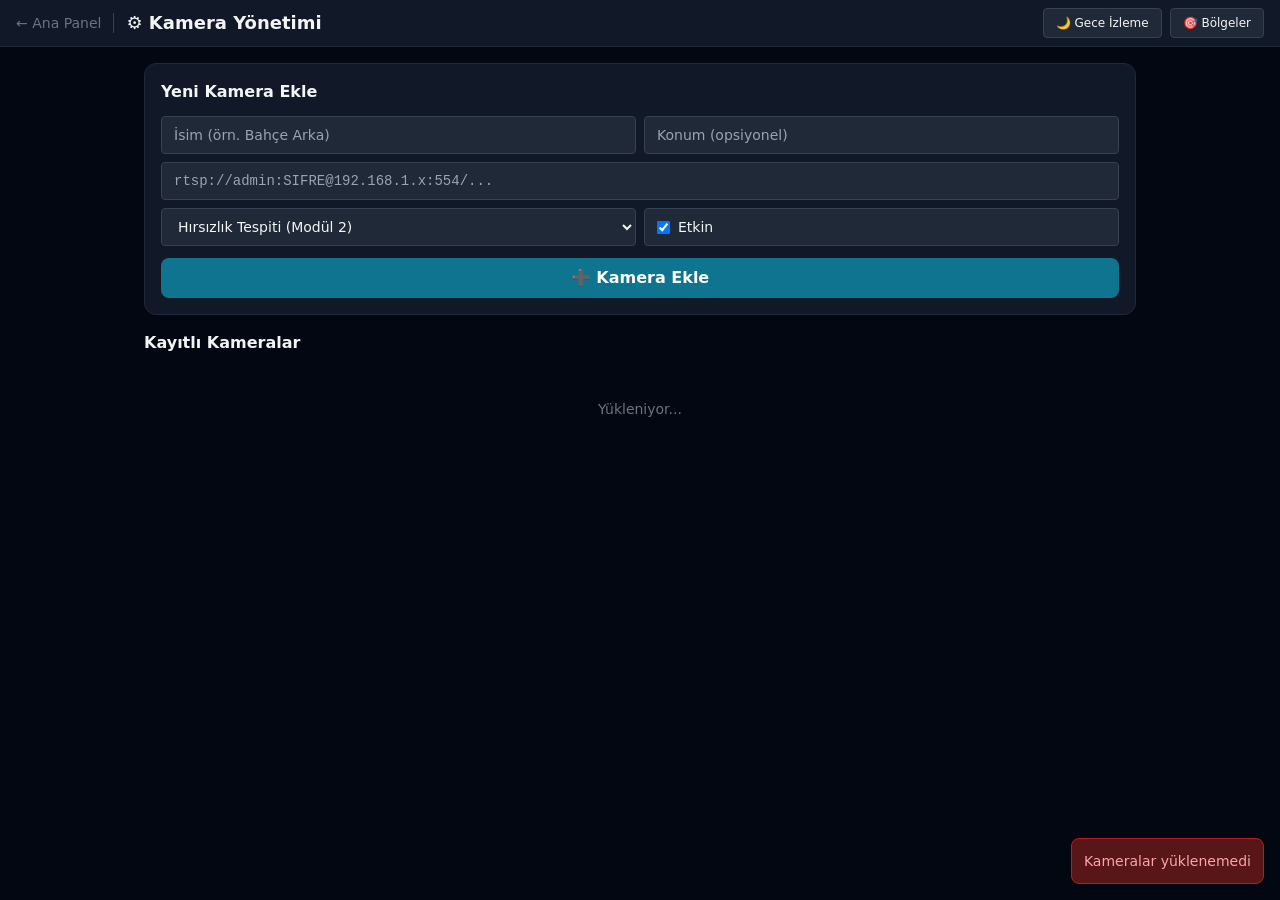
==== static/admin.html @ e337bce7 "update thief detection" ====
<!DOCTYPE html>
<html lang="tr">
<head>
    <meta charset="UTF-8">
    <meta name="viewport" content="width=device-width, initial-scale=1.0">
    <title>GateGuard — Kamera Yönetimi</title>
    <link rel="icon" type="image/svg+xml" href="/static/icon.svg">
    <link rel="icon" type="image/x-icon" href="/static/favicon.ico">
    <script src="/static/tailwind.js"></script>
    <style>
        ::-webkit-scrollbar { width:6px; }
        ::-webkit-scrollbar-track { background: #111827; }
        ::-webkit-scrollbar-thumb { background: #374151; border-radius: 3px; }
    </style>
</head>
<body class="bg-gray-950 text-gray-100 min-h-screen">

<header class="bg-gray-900 border-b border-gray-800 px-4 py-2 flex items-center justify-between">
    <div class="flex items-center gap-3">
        <a href="/" class="text-gray-500 hover:text-gray-300 text-sm">← Ana Panel</a>
        <div class="w-px h-5 bg-gray-700"></div>
        <h1 class="text-lg font-bold">⚙️ Kamera Yönetimi</h1>
    </div>
    <div class="flex gap-2">
        <a href="/night-watch" class="text-xs bg-gray-800 hover:bg-gray-700 px-3 py-1.5 rounded border border-gray-700">🌙 Gece İzleme</a>
        <a href="/zone-editor" class="text-xs bg-gray-800 hover:bg-gray-700 px-3 py-1.5 rounded border border-gray-700">🎯 Bölgeler</a>
    </div>
</header>

<main class="p-4 max-w-5xl mx-auto space-y-4">

    <!-- Add camera form -->
    <section class="bg-gray-900 border border-gray-800 rounded-xl p-4">
        <h2 class="font-bold mb-3">Yeni Kamera Ekle</h2>
        <div class="grid grid-cols-1 md:grid-cols-2 gap-2">
            <input id="new-name" placeholder="İsim (örn. Bahçe Arka)"
                   class="bg-gray-800 border border-gray-700 rounded px-3 py-2 text-sm">
            <input id="new-location" placeholder="Konum (opsiyonel)"
                   class="bg-gray-800 border border-gray-700 rounded px-3 py-2 text-sm">
            <input id="new-rtsp" placeholder="rtsp://admin:SIFRE@192.168.1.x:554/..."
                   class="md:col-span-2 bg-gray-800 border border-gray-700 rounded px-3 py-2 text-sm font-mono">
            <select id="new-role" class="bg-gray-800 border border-gray-700 rounded px-3 py-2 text-sm">
                <option value="intrusion">Hırsızlık Tespiti (Modül 2)</option>
                <option value="plate">Plaka Tespiti (Modül 1)</option>
                <option value="both">Her İkisi</option>
            </select>
            <label class="flex items-center gap-2 text-sm bg-gray-800 border border-gray-700 rounded px-3 py-2">
                <input type="checkbox" id="new-enabled" checked>
                <span>Etkin</span>
            </label>
        </div>
        <button onclick="createCamera()"
                class="mt-3 w-full bg-cyan-700 hover:bg-cyan-600 text-white py-2 rounded-lg font-semibold transition">
            ➕ Kamera Ekle
        </button>
    </section>

    <!-- Camera list -->
    <section>
        <h2 class="font-bold mb-3">Kayıtlı Kameralar</h2>
        <div id="cam-list" class="space-y-2">
            <div class="text-center py-8 text-gray-500 text-sm">Yükleniyor...</div>
        </div>
    </section>
</main>

<!-- Edit modal -->
<div id="edit-modal" class="hidden fixed inset-0 z-50 bg-black/80 flex items-center justify-center p-4"
     onclick="if(event.target===this) this.classList.add('hidden')">
    <div class="bg-gray-900 border border-gray-700 rounded-xl max-w-md w-full">
        <div class="p-4 border-b border-gray-800 flex items-center justify-between">
            <h3 class="font-bold">Kamera Düzenle</h3>
            <button onclick="document.getElementById('edit-modal').classList.add('hidden')" class="text-gray-400 hover:text-white text-xl">✕</button>
        </div>
        <div class="p-4 space-y-2">
            <input id="edit-name" class="w-full bg-gray-800 border border-gray-700 rounded px-3 py-2 text-sm">
            <input id="edit-location" class="w-full bg-gray-800 border border-gray-700 rounded px-3 py-2 text-sm">
            <input id="edit-rtsp" class="w-full bg-gray-800 border border-gray-700 rounded px-3 py-2 text-sm font-mono">
            <select id="edit-role" class="w-full bg-gray-800 border border-gray-700 rounded px-3 py-2 text-sm">
                <option value="intrusion">Hırsızlık Tespiti</option>
                <option value="plate">Plaka Tespiti</option>
                <option value="both">Her İkisi</option>
            </select>
            <label class="flex items-center gap-2 text-sm">
                <input type="checkbox" id="edit-enabled">
                <span>Etkin</span>
            </label>
            <button onclick="saveEdit()" class="w-full bg-cyan-700 hover:bg-cyan-600 text-white py-2 rounded-lg font-semibold transition">💾 Kaydet</button>
        </div>
    </div>
</div>

<!-- Test modal -->
<div id="test-modal" class="hidden fixed inset-0 z-50 bg-black/80 flex items-center justify-center p-4"
     onclick="if(event.target===this) this.classList.add('hidden')">
    <div class="bg-gray-900 border border-gray-700 rounded-xl max-w-2xl w-full">
        <div class="p-4 border-b border-gray-800 flex items-center justify-between">
            <h3 class="font-bold">Bağlantı Testi</h3>
            <button onclick="document.getElementById('test-modal').classList.add('hidden')" class="text-gray-400 hover:text-white text-xl">✕</button>
        </div>
        <div class="p-4">
            <div id="test-result" class="text-sm mb-3">⏳ Bağlanıyor...</div>
            <img id="test-img" class="w-full rounded-lg bg-black hidden" alt="">
        </div>
    </div>
</div>

<!-- Toast -->
<div id="toast" class="fixed bottom-4 right-4 space-y-2 z-40"></div>

<script>
let cameras = [];
let editingId = null;

async function loadCameras() {
    try {
        const r = await fetch('/api/cameras');
        cameras = await r.json();
        renderList();
    } catch { toast('Kameralar yüklenemedi', 'hata'); }
}

function renderList() {
    const host = document.getElementById('cam-list');
    if (!cameras.length) {
        host.innerHTML = '<div class="text-center py-8 text-gray-500 text-sm">Henüz kayıtlı kamera yok.</div>';
        return;
    }
    host.innerHTML = cameras.map(c => {
        const roleName = {plate:'Plaka', intrusion:'Hırsızlık', both:'Her İkisi'}[c.role] || c.role;
        const statusIcon = c.enabled
            ? (c.is_running ? '🟢' : '🟡')
            : '🔴';
        const statusText = c.enabled
            ? (c.is_running ? 'Çalışıyor' : 'Etkin ama motor yok')
            : 'Pasif';
        return `<div class="bg-gray-900 border border-gray-800 rounded-xl p-3">
            <div class="flex items-center justify-between flex-wrap gap-2">
                <div class="flex-1 min-w-0">
                    <div class="flex items-center gap-2">
                        <span>${statusIcon}</span>
                        <span class="font-semibold">${escapeHtml(c.name)}</span>
                        <span class="text-[10px] bg-gray-800 text-gray-400 px-1.5 py-0.5 rounded">${roleName}</span>
                    </div>
                    <div class="text-xs text-gray-500 mt-1">
                        ${escapeHtml(c.location || '-')} · ${statusText}
                    </div>
                    <div class="text-[10px] text-gray-600 font-mono mt-1 truncate">${escapeHtml(c.rtsp_url_masked || '')}</div>
                </div>
                <div class="flex gap-1 flex-shrink-0">
                    <button onclick="testConnection(${c.id})" class="text-xs bg-gray-800 hover:bg-gray-700 px-2 py-1 rounded">📡 Test</button>
                    <button onclick="openEdit(${c.id})" class="text-xs bg-gray-800 hover:bg-gray-700 px-2 py-1 rounded">✏️ Düzenle</button>
                    <button onclick="removeCamera(${c.id}, '${escapeHtml(c.name)}')" class="text-xs bg-red-900/60 hover:bg-red-800 text-red-300 px-2 py-1 rounded">🗑 Sil</button>
                </div>
            </div>
        </div>`;
    }).join('');
}

async function createCamera() {
    const name = document.getElementById('new-name').value.trim();
    const rtsp = document.getElementById('new-rtsp').value.trim();
    if (!name || !rtsp) { toast('İsim ve RTSP URL gerekli', 'hata'); return; }

    const body = {
        name, rtsp_url: rtsp,
        location: document.getElementById('new-location').value.trim(),
        role: document.getElementById('new-role').value,
        enabled: document.getElementById('new-enabled').checked,
    };
    try {
        const r = await fetch('/api/cameras', {
            method: 'POST',
            headers: {'Content-Type': 'application/json'},
            body: JSON.stringify(body),
        });
        if (!r.ok) throw new Error('HTTP ' + r.status);
        toast('Kamera eklendi', 'basari');
        document.getElementById('new-name').value = '';
        document.getElementById('new-rtsp').value = '';
        document.getElementById('new-location').value = '';
        await loadCameras();
    } catch (e) { toast('Ekleme başarısız: ' + e.message, 'hata'); }
}

async function openEdit(cid) {
    // Re-fetch since list response masks the RTSP URL
    editingId = cid;
    const cam = cameras.find(c => c.id === cid);
    if (!cam) return;
    document.getElementById('edit-name').value = cam.name;
    document.getElementById('edit-location').value = cam.location || '';
    document.getElementById('edit-rtsp').value = cam.rtsp_url || '';  // full URL in admin view
    document.getElementById('edit-role').value = cam.role;
    document.getElementById('edit-enabled').checked = !!cam.enabled;
    document.getElementById('edit-modal').classList.remove('hidden');
}

async function saveEdit() {
    if (!editingId) return;
    const body = {
        name: document.getElementById('edit-name').value.trim(),
        rtsp_url: document.getElementById('edit-rtsp').value.trim(),
        location: document.getElementById('edit-location').value.trim(),
        role: document.getElementById('edit-role').value,
        enabled: document.getElementById('edit-enabled').checked,
    };
    try {
        const r = await fetch(`/api/cameras/${editingId}`, {
            method: 'PUT',
            headers: {'Content-Type': 'application/json'},
            body: JSON.stringify(body),
        });
        if (!r.ok) throw new Error('HTTP ' + r.status);
        document.getElementById('edit-modal').classList.add('hidden');
        toast('Güncellendi', 'basari');
        await loadCameras();
    } catch (e) { toast('Güncelleme başarısız: ' + e.message, 'hata'); }
}

async function removeCamera(cid, name) {
    if (!confirm(`"${name}" kamerasını silmek istediğinize emin misiniz? Bölgeleri de silinecek.`)) return;
    try {
        await fetch(`/api/cameras/${cid}`, { method: 'DELETE' });
        toast('Kamera silindi', 'basari');
        await loadCameras();
    } catch { toast('Silme başarısız', 'hata'); }
}

async function testConnection(cid) {
    const modal = document.getElementById('test-modal');
    modal.classList.remove('hidden');
    document.getElementById('test-result').innerHTML = '⏳ Bağlanıyor...';
    document.getElementById('test-img').classList.add('hidden');

    try {
        const r = await fetch(`/api/cameras/${cid}/test`, { method: 'POST' });
        const d = await r.json();
        let result = '';
        if (d.connected) {
            result = '<div class="text-green-400 font-semibold">✓ Bağlantı başarılı</div>';
            if (d.frame_size) {
                result += `<div class="text-xs text-gray-400 mt-1">Çözünürlük: ${d.frame_size.width}×${d.frame_size.height}</div>`;
            }
        } else {
            result = '<div class="text-red-400 font-semibold">✗ Bağlanılamadı</div>';
        }
        if (d.error) result += `<div class="text-xs text-gray-500 mt-1">${escapeHtml(d.error)}</div>`;
        document.getElementById('test-result').innerHTML = result;

        // Show snapshot if orchestrator has a stream
        if (d.connected && d.frame_size) {
            const img = document.getElementById('test-img');
            img.src = `/api/cameras/${cid}/snapshot?t=${Date.now()}`;
            img.onload = () => img.classList.remove('hidden');
        }
    } catch (e) {
        document.getElementById('test-result').innerHTML =
            `<div class="text-red-400">Hata: ${escapeHtml(e.message)}</div>`;
    }
}

function escapeHtml(s) {
    const d = document.createElement('div'); d.textContent = s || ''; return d.innerHTML;
}

function toast(msg, tip='bilgi') {
    const c = document.getElementById('toast');
    const cls = { basari: 'bg-green-900/70 border-green-700 text-green-300',
                  hata:   'bg-red-900/70 border-red-700 text-red-300',
                  bilgi:  'bg-blue-900/70 border-blue-700 text-blue-300' };
    const el = document.createElement('div');
    el.className = `p-3 rounded-lg border text-sm ${cls[tip] || cls.bilgi}`;
    el.textContent = msg;
    c.appendChild(el);
    setTimeout(() => { el.style.opacity='0'; el.style.transition='opacity .3s'; setTimeout(()=>el.remove(), 300); }, 3500);
}

loadCameras();
</script>
</body>
</html>
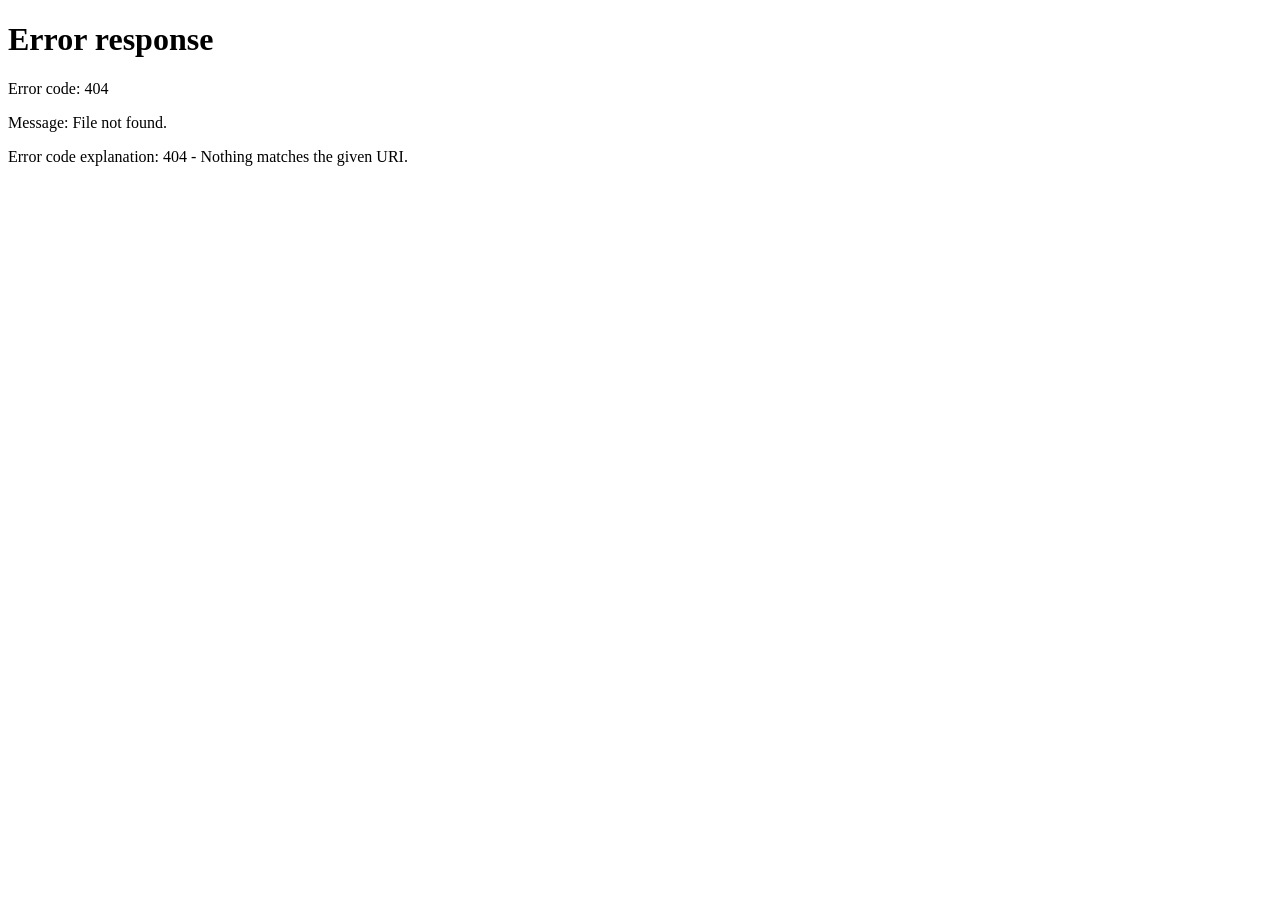
==== commit fd1ef329: "update thief detection" ====
--- a/static/admin.html
+++ b/static/admin.html
@@ -1,6 +1,7 @@
 <!DOCTYPE html>
 <html lang="tr">
 <head>
+    <script src="/static/auth-client.js?v=2"></script>
     <meta charset="UTF-8">
     <meta name="viewport" content="width=device-width, initial-scale=1.0">
     <title>GateGuard — Kamera Yönetimi</title>
@@ -12,8 +13,9 @@
         ::-webkit-scrollbar-track { background: #111827; }
         ::-webkit-scrollbar-thumb { background: #374151; border-radius: 3px; }
     </style>
+    <link rel="stylesheet" href="/static/gg-light.css">
 </head>
-<body class="bg-gray-950 text-gray-100 min-h-screen">
+<body class="bg-gray-950 text-gray-100 min-h-screen light-theme">
 
 <header class="bg-gray-900 border-b border-gray-800 px-4 py-2 flex items-center justify-between">
     <div class="flex items-center gap-3">
@@ -40,9 +42,9 @@
             <input id="new-rtsp" placeholder="rtsp://admin:SIFRE@192.168.1.x:554/..."
                    class="md:col-span-2 bg-gray-800 border border-gray-700 rounded px-3 py-2 text-sm font-mono">
             <select id="new-role" class="bg-gray-800 border border-gray-700 rounded px-3 py-2 text-sm">
-                <option value="intrusion">Hırsızlık Tespiti (Modül 2)</option>
-                <option value="plate">Plaka Tespiti (Modül 1)</option>
-                <option value="both">Her İkisi</option>
+                <option value="intrusion">Hırsızlık Tespiti</option>
+                <option value="plate">Plaka Tespiti</option>
+                <option value="both">Her İkisi (plaka + hırsızlık)</option>
             </select>
             <label class="flex items-center gap-2 text-sm bg-gray-800 border border-gray-700 rounded px-3 py-2">
                 <input type="checkbox" id="new-enabled" checked>
@@ -219,7 +221,7 @@
 }
 
 async function removeCamera(cid, name) {
-    if (!confirm(`"${name}" kamerasını silmek istediğinize emin misiniz? Bölgeleri de silinecek.`)) return;
+    if (!await ggConfirm(`"${name}" kamerasını silmek istediğinize emin misiniz? Bölgeleri de silinecek.`, { title: 'Kamerayı sil', okLabel: 'Evet, sil' })) return;
     try {
         await fetch(`/api/cameras/${cid}`, { method: 'DELETE' });
         toast('Kamera silindi', 'basari');
@@ -251,7 +253,8 @@
         // Show snapshot if orchestrator has a stream
         if (d.connected && d.frame_size) {
             const img = document.getElementById('test-img');
-            img.src = `/api/cameras/${cid}/snapshot?t=${Date.now()}`;
+            const _u = `/api/cameras/${cid}/snapshot?t=${Date.now()}`;
+            img.src = window.ggAuthedUrl ? window.ggAuthedUrl(_u) : _u;
             img.onload = () => img.classList.remove('hidden');
         }
     } catch (e) {
@@ -278,5 +281,54 @@
 
 loadCameras();
 </script>
+<!-- Shared styled dialog: window.ggConfirm / ggPrompt / ggAlert (replaces native confirm/prompt/alert) -->
+<div id="gg-modal" class="hidden fixed inset-0 z-[9998] bg-black/70 flex items-center justify-center p-4">
+  <div class="bg-gray-900 border border-gray-700 rounded-2xl max-w-md w-full shadow-2xl">
+    <div class="px-5 py-4 border-b border-gray-800">
+      <h3 id="gg-modal-title" class="text-xl font-bold">Onay</h3>
+      <p id="gg-modal-msg" class="text-base text-gray-300 mt-1" style="white-space:pre-line"></p>
+    </div>
+    <div id="gg-modal-inputwrap" class="px-5 pt-4 hidden">
+      <input id="gg-modal-input" type="text" class="w-full bg-gray-800 border border-gray-700 rounded-lg px-4 py-3 text-lg">
+    </div>
+    <div class="px-5 py-4 flex gap-2 justify-end">
+      <button id="gg-modal-cancel" class="bg-gray-700 hover:bg-gray-600 text-white text-lg py-2.5 px-5 rounded-xl transition">İptal</button>
+      <button id="gg-modal-ok" class="text-lg font-semibold py-2.5 px-5 rounded-xl transition text-white bg-cyan-600 hover:bg-cyan-500">Tamam</button>
+    </div>
+  </div>
+</div>
+<script>
+(function(){
+  const $ = id => document.getElementById(id);
+  let resolver = null, mode = 'confirm';
+  function done(val){ $('gg-modal').classList.add('hidden'); const r = resolver; resolver = null; if (r) r(val); }
+  function open(o){
+    return new Promise(res => {
+      resolver = res; mode = o.mode || 'confirm';
+      $('gg-modal-title').textContent = o.title || '';
+      $('gg-modal-msg').textContent = o.msg || '';
+      const iw = $('gg-modal-inputwrap');
+      if (mode === 'prompt') { iw.classList.remove('hidden'); const i = $('gg-modal-input'); i.value = o.value || ''; i.placeholder = o.placeholder || ''; }
+      else iw.classList.add('hidden');
+      const cancel = $('gg-modal-cancel');
+      cancel.style.display = (mode === 'alert') ? 'none' : '';
+      cancel.textContent = o.cancelLabel || 'İptal';
+      const ok = $('gg-modal-ok');
+      ok.textContent = o.okLabel || (mode === 'confirm' ? 'Evet' : 'Tamam');
+      ok.className = 'text-lg font-semibold py-2.5 px-5 rounded-xl transition text-white ' + (o.danger ? 'bg-red-600 hover:bg-red-500' : 'bg-cyan-600 hover:bg-cyan-500');
+      $('gg-modal').classList.remove('hidden');
+      setTimeout(() => (mode === 'prompt' ? $('gg-modal-input') : ok).focus(), 50);
+    });
+  }
+  $('gg-modal-ok').onclick = () => done(mode === 'prompt' ? $('gg-modal-input').value : true);
+  $('gg-modal-cancel').onclick = () => done(mode === 'prompt' ? null : false);
+  $('gg-modal').addEventListener('click', e => { if (e.target === $('gg-modal')) done(mode === 'prompt' ? null : false); });
+  $('gg-modal-input').addEventListener('keydown', e => { if (e.key === 'Enter') { e.preventDefault(); $('gg-modal-ok').click(); } });
+  document.addEventListener('keydown', e => { if (e.key === 'Escape' && !$('gg-modal').classList.contains('hidden')) $('gg-modal-cancel').click(); });
+  window.ggConfirm = (msg, opts = {}) => open({ title: opts.title || 'Onay', msg, mode: 'confirm', okLabel: opts.okLabel || 'Evet', cancelLabel: opts.cancelLabel, danger: opts.danger !== false });
+  window.ggPrompt  = (msg, opts = {}) => open({ title: opts.title || 'Bilgi girin', msg, mode: 'prompt', okLabel: opts.okLabel || 'Tamam', placeholder: opts.placeholder, value: opts.value });
+  window.ggAlert   = (msg, opts = {}) => open({ title: opts.title || 'Uyarı', msg, mode: 'alert', okLabel: opts.okLabel || 'Tamam' });
+})();
+</script>
 </body>
 </html>
--- a/static/gg-light.css
+++ b/static/gg-light.css
@@ -0,0 +1,86 @@
+/* GateGuard shared LIGHT theme — include + add class="light-theme" to <body>.
+   Generic overrides over the Tailwind utility classes used across pages, so a
+   page becomes a clean, high-contrast light UI without per-element edits. */
+
+/* ── Accessibility / readability (applies in BOTH themes) ──────────────
+   Operators are often non-technical, so bump the base type size. Tailwind's
+   text-*/spacing use rem, so raising the root font-size scales the whole UI
+   proportionally (layouts stay intact). Arbitrary px sizes (text-[10px]/[11px])
+   don't scale with rem, so we floor those separately to a legible minimum. */
+html { font-size: 17px; }
+[class*="text-[10px]"] { font-size: 12px !important; }
+[class*="text-[11px]"] { font-size: 13px !important; }
+/* Bigger, easier click/tap targets on the primary action buttons + inputs */
+button, .nav-icon, select, input[type="date"], input[type="number"], input[type="text"] { line-height: 1.35; }
+
+body.light-theme{background:#f3f4f6 !important;color:#0f172a !important}
+
+/* Surfaces */
+body.light-theme [class*="bg-gray-950"]{background:#f3f4f6 !important;color:#0f172a !important}
+body.light-theme [class*="bg-gray-900"]:not(.gg-nav){background:#ffffff !important;color:#0f172a !important}
+body.light-theme [class*="bg-gray-800"]{background:#f1f5f9 !important;color:#0f172a !important}
+body.light-theme [class*="bg-gray-800/30"],body.light-theme [class*="bg-gray-800/40"]{background:#f1f5f9 !important}
+/* gray-700/600 buttons (Köşe, Temizle, Sil, toggles…) were left dark-on-light
+   → unreadable "invisible" buttons. Map them to a visible light-slate fill. */
+body.light-theme [class*="bg-gray-700"]{background:#e2e8f0 !important;color:#0f172a !important}
+body.light-theme [class*="bg-gray-600"]{background:#cbd5e1 !important;color:#0f172a !important}
+body.light-theme [class*="from-gray-900"],body.light-theme [class*="from-gray-950"]{background-image:none !important;background-color:#ffffff !important;border-color:#e2e8f0 !important}
+
+/* Borders */
+body.light-theme [class*="border-gray-800"]{border-color:#e2e8f0 !important}
+body.light-theme [class*="border-gray-700"]{border-color:#cbd5e1 !important}
+
+/* Text */
+body.light-theme [class*="text-white"],body.light-theme [class*="text-gray-100"],body.light-theme [class*="text-gray-200"]{color:#0f172a !important}
+body.light-theme [class*="text-gray-300"]{color:#1f2937 !important}
+body.light-theme [class*="text-gray-400"]{color:#475569 !important}
+body.light-theme [class*="text-gray-500"]{color:#64748b !important}
+body.light-theme [class*="text-gray-600"]{color:#94a3b8 !important}
+
+/* Accent text — readable on white */
+body.light-theme [class*="text-cyan-400"],body.light-theme [class*="text-cyan-300"]{color:#0e7490 !important}
+body.light-theme [class*="text-green-400"],body.light-theme [class*="text-green-300"],body.light-theme [class*="text-emerald-400"]{color:#15803d !important}
+body.light-theme [class*="text-red-400"],body.light-theme [class*="text-red-300"]{color:#dc2626 !important}
+body.light-theme [class*="text-amber-400"],body.light-theme [class*="text-amber-300"],body.light-theme [class*="text-yellow-400"]{color:#b45309 !important}
+body.light-theme [class*="text-blue-400"],body.light-theme [class*="text-blue-300"]{color:#2563eb !important}
+
+/* Soft tints for colored stat tiles */
+body.light-theme [class*="bg-green-950"],body.light-theme [class*="bg-emerald-950"]{background:#dcfce7 !important}
+body.light-theme [class*="bg-red-950"]{background:#fee2e2 !important}
+body.light-theme [class*="bg-amber-950"],body.light-theme [class*="bg-yellow-950"]{background:#fef3c7 !important}
+body.light-theme [class*="bg-cyan-950"],body.light-theme [class*="bg-blue-950"]{background:#cffafe !important}
+body.light-theme [class*="border-green-900"],body.light-theme [class*="border-emerald-900"]{border-color:#86efac !important}
+body.light-theme [class*="border-red-900"]{border-color:#fca5a5 !important}
+body.light-theme [class*="border-amber-900"],body.light-theme [class*="border-yellow-900"]{border-color:#fcd34d !important}
+body.light-theme [class*="border-cyan-900"],body.light-theme [class*="border-blue-900"]{border-color:#67e8f9 !important}
+
+/* Forms */
+body.light-theme input,body.light-theme select,body.light-theme textarea{background:#ffffff !important;color:#0f172a !important;border-color:#cbd5e1 !important}
+body.light-theme thead[class*="bg-gray-900"]{background:#f8fafc !important}
+
+/* Keep text white ONLY on solid-colored buttons that explicitly use text-white
+   (NOT gray tiles whose hover:bg-*-900 utility would falsely match) + alarm banner */
+body.light-theme a[class*="text-white"][class*="bg-"]:not([class*="bg-gray"]),body.light-theme button[class*="text-white"][class*="bg-"]:not([class*="bg-gray"]){color:#ffffff !important}
+body.light-theme [id*="alarm-overlay"],body.light-theme [id*="alarm-overlay"] *{color:#ffffff !important}
+
+/* Decorative blur orbs add noise on light bg */
+body.light-theme [class*="blur-3xl"]{display:none !important}
+/* Video tiles stay dark */
+body.light-theme [class*="bg-black"]{background:#0f172a !important}
+
+/* Placeholder text — Tailwind's default is near-invisible on white */
+body.light-theme input::placeholder,body.light-theme textarea::placeholder{color:#94a3b8 !important;opacity:1}
+
+/* Disabled controls — make "not clickable" obvious (washed-out + not-allowed) */
+body.light-theme button:disabled,body.light-theme button[disabled],
+body.light-theme input:disabled,body.light-theme select:disabled{
+  opacity:.55 !important;background:#e2e8f0 !important;color:#94a3b8 !important;
+  cursor:not-allowed !important;box-shadow:none !important}
+
+/* Form controls (checkbox/radio) get a visible accent on the light surface */
+body.light-theme input[type="checkbox"],body.light-theme input[type="radio"]{accent-color:#0891b2 !important}
+
+/* Clear, consistent focus ring on inputs/selects/textareas */
+body.light-theme input:focus,body.light-theme select:focus,body.light-theme textarea:focus{
+  border-color:#0891b2 !important;outline:none !important;
+  box-shadow:0 0 0 3px rgba(8,145,178,.25) !important}
